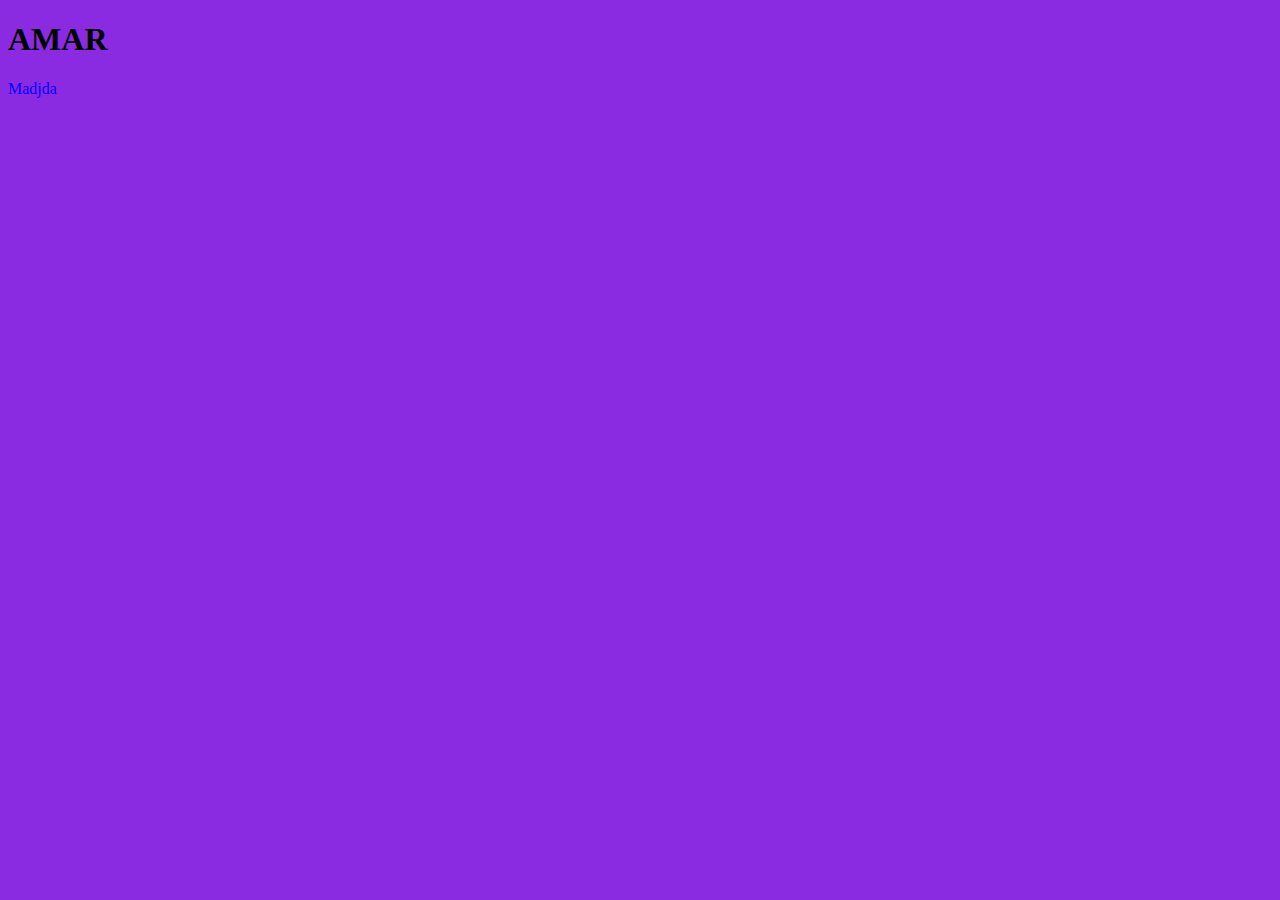
==== index.html @ 02ace419 "Update index.html" ====
<!DOCTYPE html>
<html lang="en">
  <head>
    <meta charset="UTF-8" />
    <meta http-equiv="X-UA-Compatible" content="IE=edge" />
    <meta name="viewport" content="width=device-width, initial-scale=1.0" />
    <title>Document</title>
  </head>
  <body style="background-color: blueviolet;">
    <h1 style="color: black;">AMAR</h1>
    <p style="color: blue;">Madjda</p>
  </body>
</html>
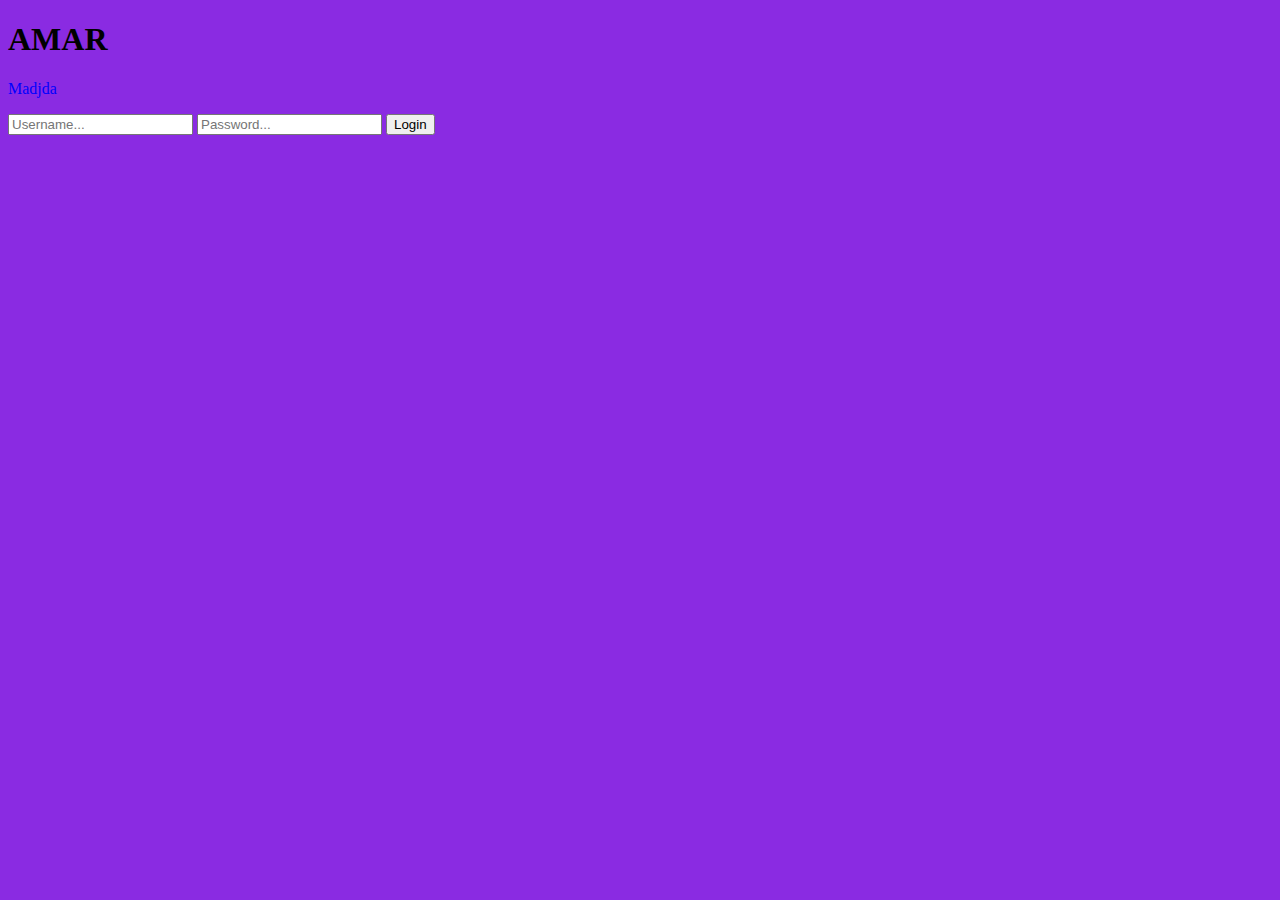
==== commit 0aca2441: "form" ====
--- a/index.html
+++ b/index.html
@@ -4,10 +4,16 @@
     <meta charset="UTF-8" />
     <meta http-equiv="X-UA-Compatible" content="IE=edge" />
     <meta name="viewport" content="width=device-width, initial-scale=1.0" />
+    <link rel="stylesheet" href="style.css">
     <title>Document</title>
   </head>
   <body style="background-color: blueviolet;">
     <h1 style="color: black;">AMAR</h1>
     <p style="color: blue;">Madjda</p>
+    <form>
+      <input type="text" placeholder="Username...">
+      <input type="password" placeholder="Password...">
+      <button type="submit">Login</button>
+    </form>
   </body>
 </html>
--- a/style.css
+++ b/style.css
@@ -0,0 +1,3 @@
+h1{
+    font-size: xx-large;
+}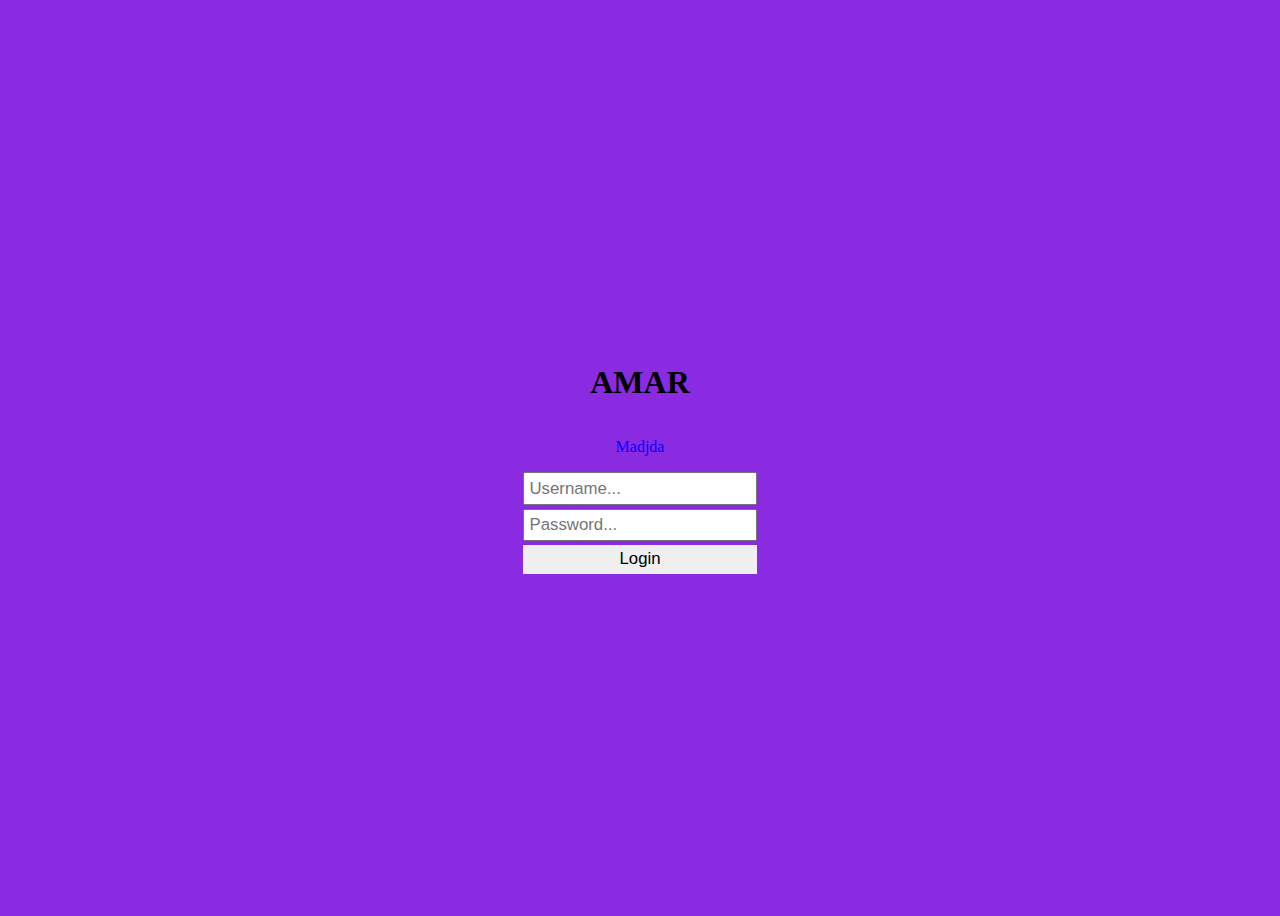
==== commit 3a0ec8b0: "form style B" ====
--- a/index.html
+++ b/index.html
@@ -4,15 +4,15 @@
     <meta charset="UTF-8" />
     <meta http-equiv="X-UA-Compatible" content="IE=edge" />
     <meta name="viewport" content="width=device-width, initial-scale=1.0" />
-    <link rel="stylesheet" href="style.css">
+    <link rel="stylesheet" href="style.css" />
     <title>Document</title>
   </head>
-  <body style="background-color: blueviolet;">
-    <h1 style="color: black;">AMAR</h1>
-    <p style="color: blue;">Madjda</p>
+  <body>
+    <h1>AMAR</h1>
+    <p>Madjda</p>
     <form>
-      <input type="text" placeholder="Username...">
-      <input type="password" placeholder="Password...">
+      <input type="text" placeholder="Username..." />
+      <input type="password" placeholder="Password..." />
       <button type="submit">Login</button>
     </form>
   </body>
--- a/style.css
+++ b/style.css
@@ -1,3 +1,36 @@
-h1{
-    font-size: xx-large;
-}+body {
+  background: blueviolet;
+  display: flex;
+  align-items: center;
+  justify-content: center;
+  height: 100vh;
+  flex-direction: column;
+}
+
+h1 {
+  font-size: xx-large;
+}
+p {
+  color: blue;
+}
+
+form {
+  display: flex;
+  flex-direction: column;
+  gap: 0.25em;
+}
+form input,
+button {
+  font-size: 1.05em;
+  padding: 0.25em;
+}
+form button {
+  cursor: pointer;
+  border: none;
+  outline: none;
+  transition: all 200ms ease-in;
+}
+form button:hover {
+  background: red;
+  color: white;
+}
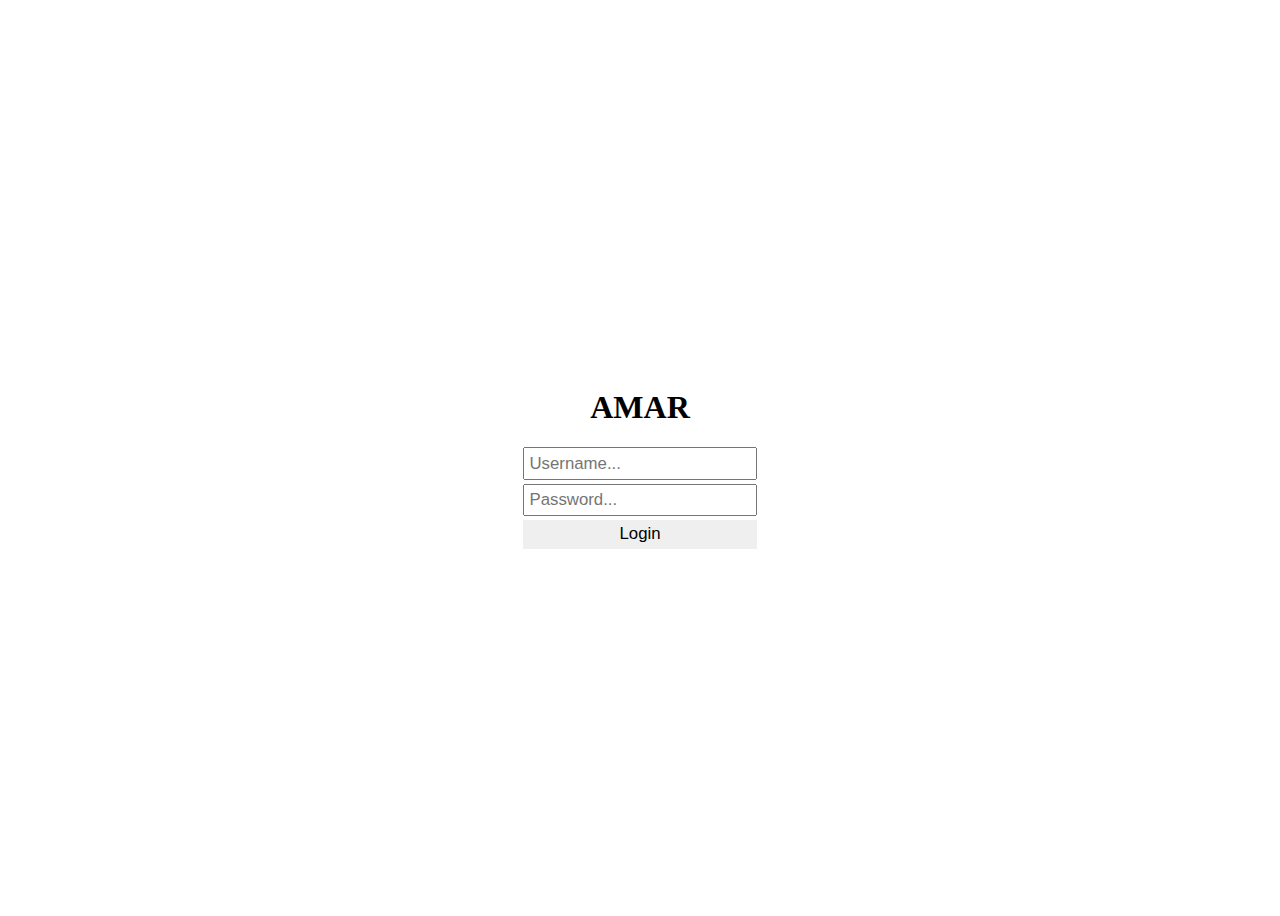
==== commit 22e6a60a: "Update index.html" ====
--- a/index.html
+++ b/index.html
@@ -9,7 +9,7 @@
   </head>
   <body>
     <h1>AMAR</h1>
-    <p>Madjda</p>
+ 
     <form>
       <input type="text" placeholder="Username..." />
       <input type="password" placeholder="Password..." />
--- a/style.css
+++ b/style.css
@@ -1,5 +1,5 @@
 body {
-  background: blueviolet;
+  
   display: flex;
   align-items: center;
   justify-content: center;
@@ -9,9 +9,6 @@
 
 h1 {
   font-size: xx-large;
-}
-p {
-  color: blue;
 }
 
 form {
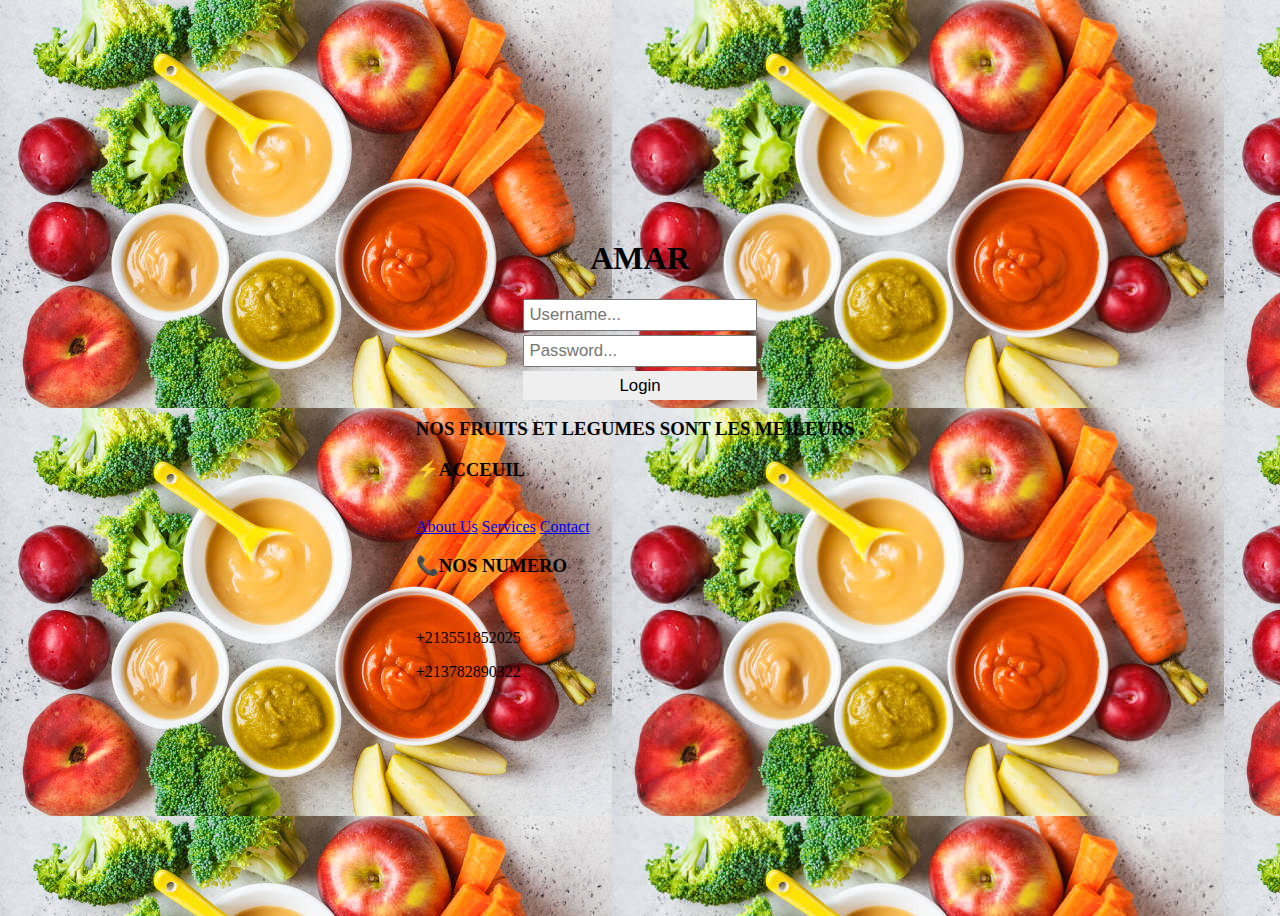
==== commit 7dce7fcd: "Update index.html" ====
--- a/index.html
+++ b/index.html
@@ -15,5 +15,29 @@
       <input type="password" placeholder="Password..." />
       <button type="submit">Login</button>
     </form>
+    <footer>
+      <div class="contenu-footer">
+       
+        <div >
+          <h3> NOS FRUITS ET LEGUMES SONT LES MEILEURS .</h3>
+        </div>
+        
+        <div class="Acceuil">
+          <h3>&#x26A1;ACCEUIL</h3> <br>
+          <a href="#">About Us</a>
+          <a href="#">Services</a>
+          <a href="#">Contact</a>
+          
+        </div>
+  
+        <div class="numero">
+          <h3>&#128222;NOS NUMERO</h3> <br>
+          <p>+213551852025</p>
+          <p>+213782890322</p>
+        </div>
+  
+        
+      </div>
+     </footer>
   </body>
 </html>
--- a/style.css
+++ b/style.css
@@ -1,10 +1,11 @@
 body {
-  
+  background-image: url(legumes.jpg);
   display: flex;
   align-items: center;
   justify-content: center;
   height: 100vh;
   flex-direction: column;
+  
 }
 
 h1 {
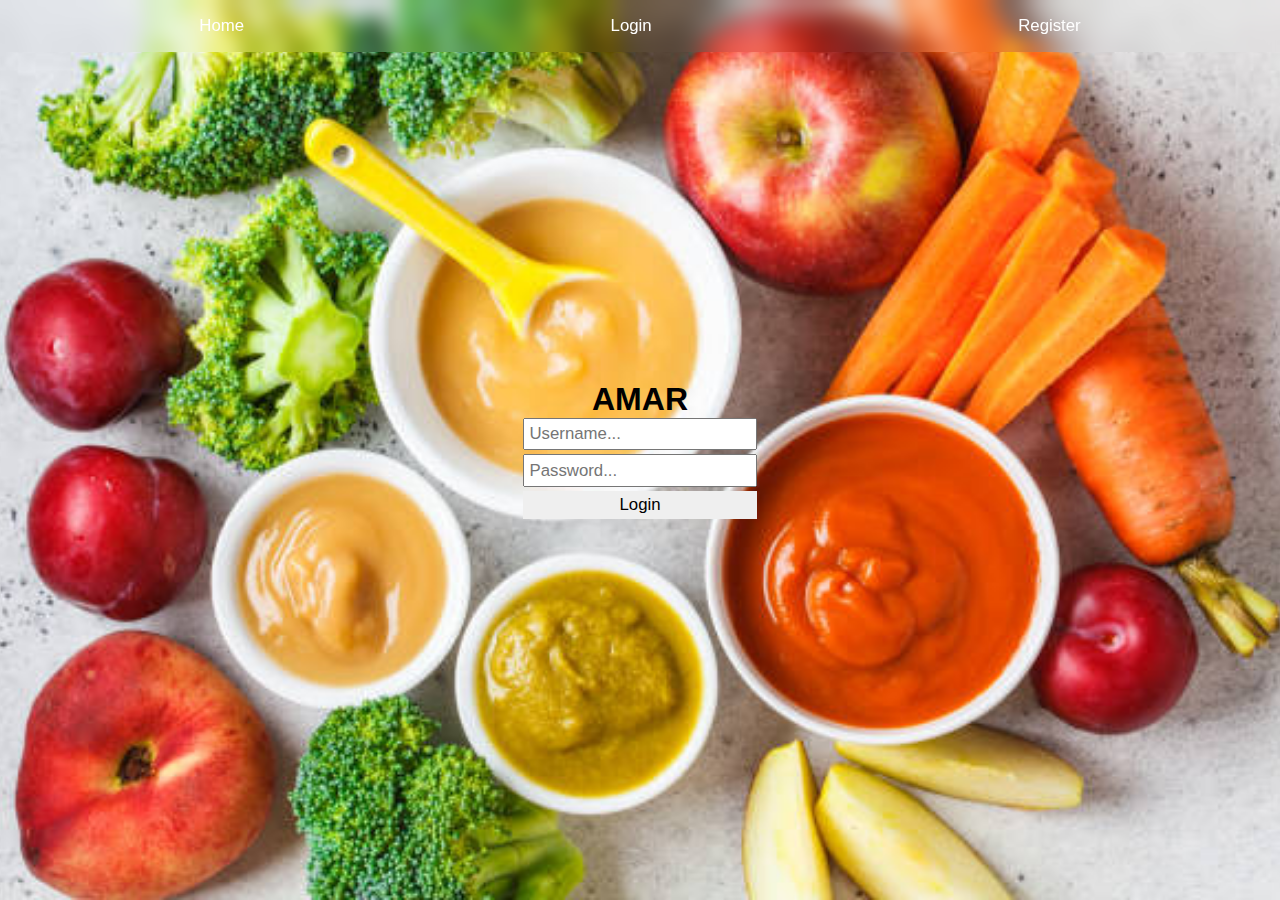
==== commit 08db3286: "added navbar" ====
--- a/index.html
+++ b/index.html
@@ -8,36 +8,19 @@
     <title>Document</title>
   </head>
   <body>
+    <nav>
+      <ul>
+        <li>Home</li>
+        <li>Login</li>
+        <li>Register</li>
+      </ul>
+    </nav>
     <h1>AMAR</h1>
- 
+
     <form>
       <input type="text" placeholder="Username..." />
       <input type="password" placeholder="Password..." />
       <button type="submit">Login</button>
     </form>
-    <footer>
-      <div class="contenu-footer">
-       
-        <div >
-          <h3> NOS FRUITS ET LEGUMES SONT LES MEILEURS .</h3>
-        </div>
-        
-        <div class="Acceuil">
-          <h3>&#x26A1;ACCEUIL</h3> <br>
-          <a href="#">About Us</a>
-          <a href="#">Services</a>
-          <a href="#">Contact</a>
-          
-        </div>
-  
-        <div class="numero">
-          <h3>&#128222;NOS NUMERO</h3> <br>
-          <p>+213551852025</p>
-          <p>+213782890322</p>
-        </div>
-  
-        
-      </div>
-     </footer>
   </body>
 </html>
--- a/style.css
+++ b/style.css
@@ -1,13 +1,43 @@
+*,
+*::before,
+*::after {
+  box-sizing: border-box;
+  margin: 0;
+  padding: 0;
+}
 body {
+  font-family: sans-serif;
+  position: relative;
   background-image: url(legumes.jpg);
+  background-size: cover;
+  background-position: center;
+  background-repeat: no-repeat;
   display: flex;
   align-items: center;
   justify-content: center;
   height: 100vh;
   flex-direction: column;
-  
 }
-
+nav {
+  position: absolute;
+  top: 0;
+  left: 0;
+  right: 0;
+  width: 100%;
+  padding: 1em;
+  backdrop-filter: blur(10px);
+}
+nav ul {
+  display: flex;
+  list-style: none;
+  align-items: center;
+  justify-content: space-around;
+  color: white;
+  font-size: 1.05rem;
+}
+nav ul li {
+  cursor: pointer;
+}
 h1 {
   font-size: xx-large;
 }
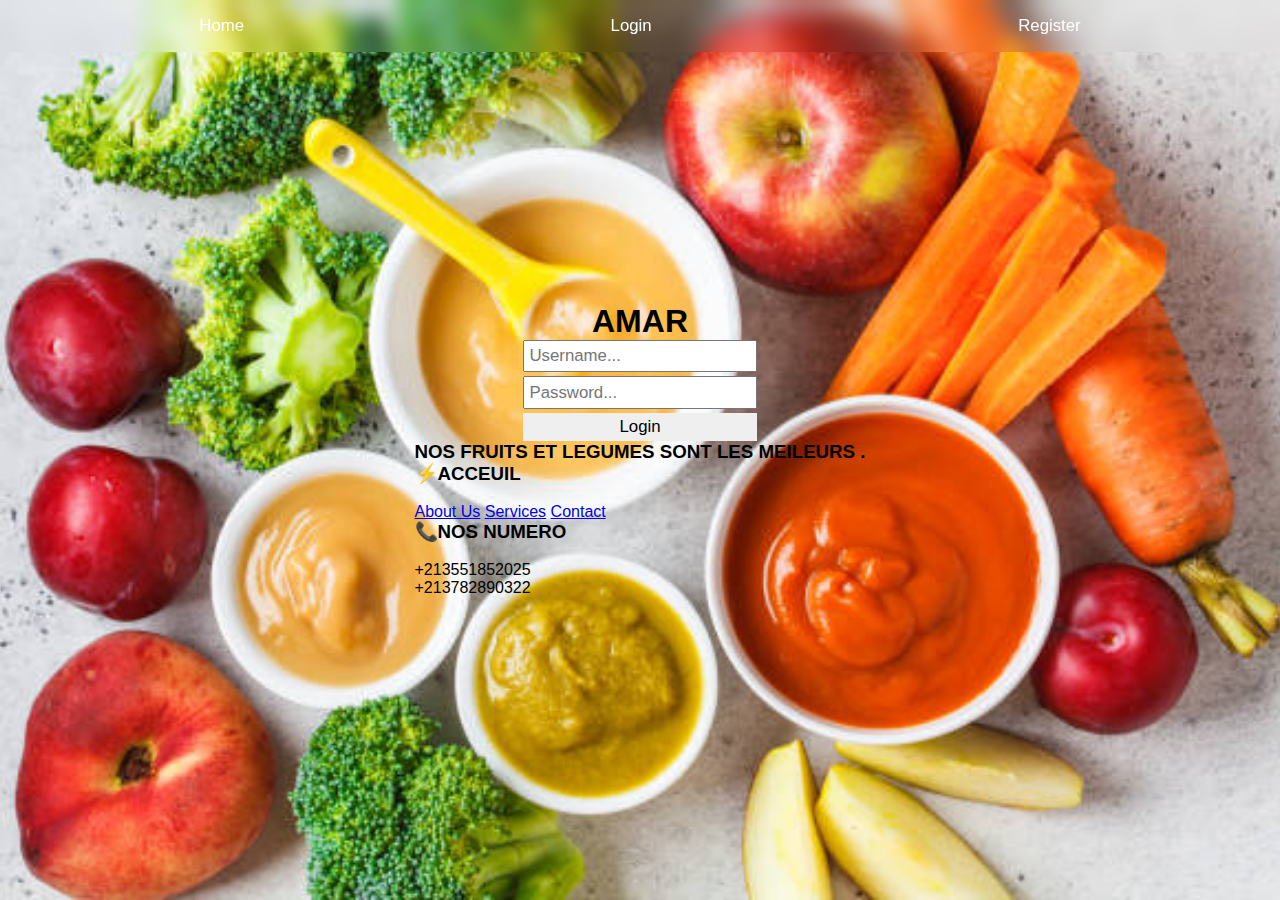
==== commit 0a464b25: "Merge branch 'main' of https://github.com/Amrani-amar/fabakademy" ====
--- a/index.html
+++ b/index.html
@@ -22,5 +22,29 @@
       <input type="password" placeholder="Password..." />
       <button type="submit">Login</button>
     </form>
+    <footer>
+      <div class="contenu-footer">
+       
+        <div >
+          <h3> NOS FRUITS ET LEGUMES SONT LES MEILEURS .</h3>
+        </div>
+        
+        <div class="Acceuil">
+          <h3>&#x26A1;ACCEUIL</h3> <br>
+          <a href="#">About Us</a>
+          <a href="#">Services</a>
+          <a href="#">Contact</a>
+          
+        </div>
+  
+        <div class="numero">
+          <h3>&#128222;NOS NUMERO</h3> <br>
+          <p>+213551852025</p>
+          <p>+213782890322</p>
+        </div>
+  
+        
+      </div>
+     </footer>
   </body>
 </html>
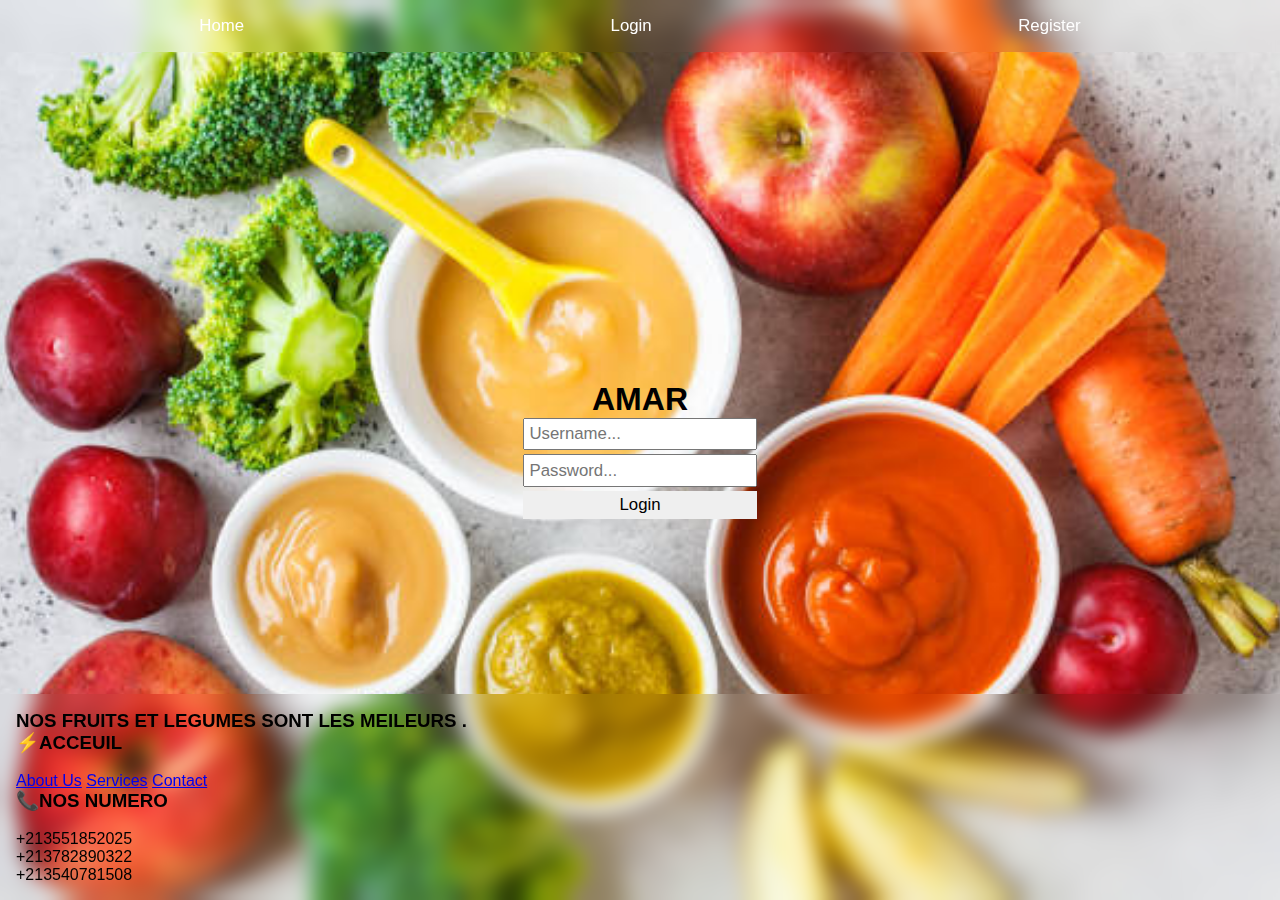
==== commit 9809a091: "ntel" ====
--- a/index.html
+++ b/index.html
@@ -41,6 +41,7 @@
           <h3>&#128222;NOS NUMERO</h3> <br>
           <p>+213551852025</p>
           <p>+213782890322</p>
+          <p>+213540781508</p>
         </div>
   
         
--- a/style.css
+++ b/style.css
@@ -62,3 +62,10 @@
   background: red;
   color: white;
 }
+footer {
+  position: absolute;
+  bottom: 0;
+  padding: 1rem;
+  backdrop-filter: blur(10px);
+  width: 100%;
+}
